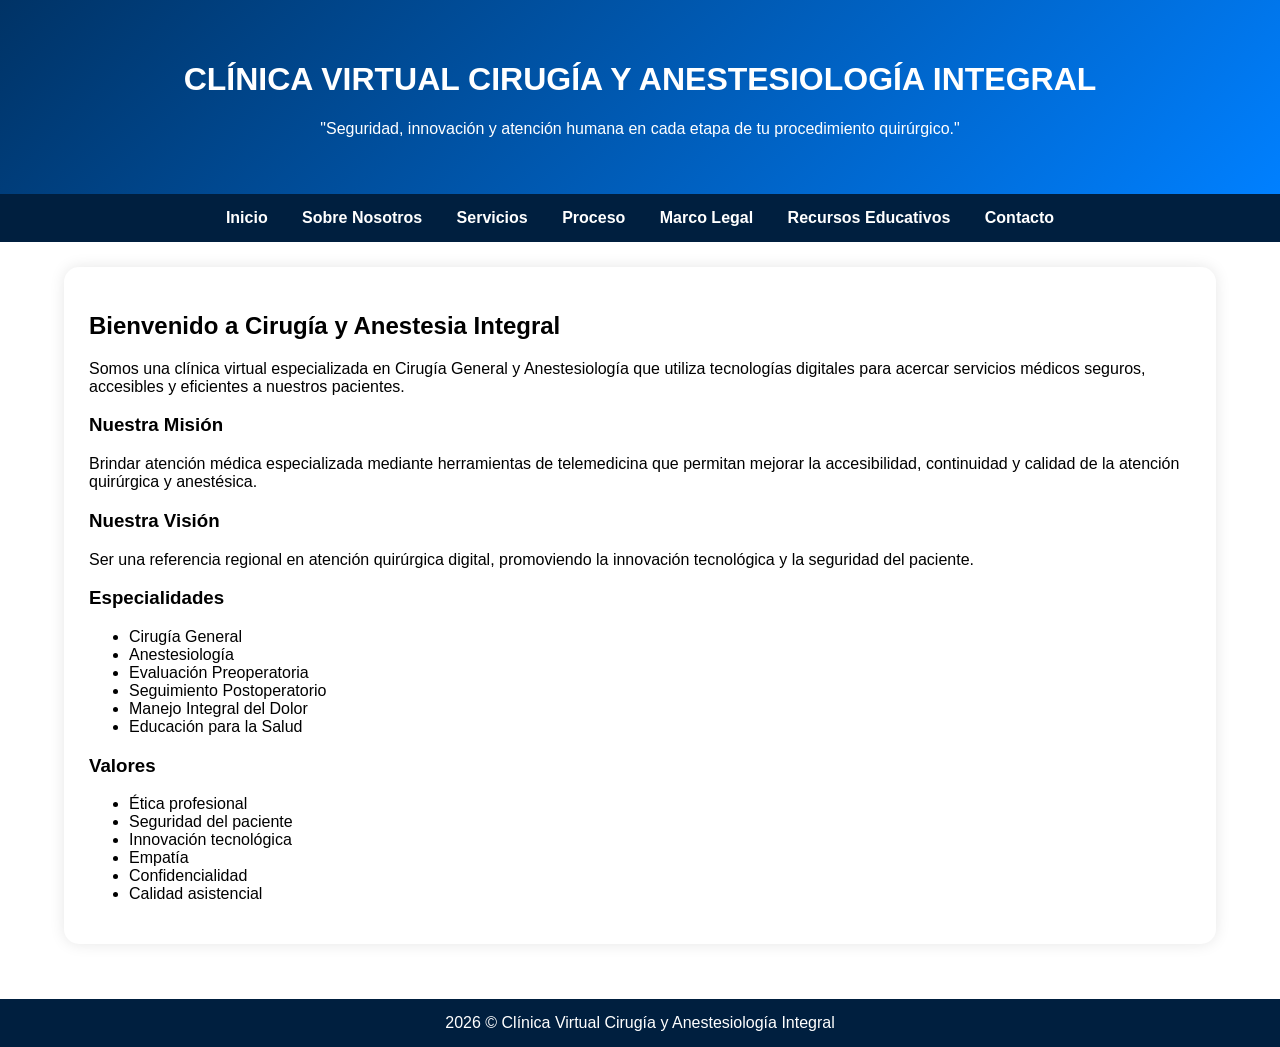
==== index.html @ 52e4fe6d "Add files via upload" ====
<!DOCTYPE html>
<html lang="es">
<head>
<meta charset="UTF-8">
<title>Inicio</title>
<link rel="stylesheet" href="style.css">
</head>

<body>

<header style="background:linear-gradient(135deg,#003366,#0080ff);">
<h1>CLÍNICA VIRTUAL CIRUGÍA Y ANESTESIOLOGÍA INTEGRAL</h1>

<p>
"Seguridad, innovación y atención humana en cada etapa de tu procedimiento quirúrgico."
</p>
</header>

<nav>
<a href="index.html">Inicio</a>
<a href="nosotros.html">Sobre Nosotros</a>
<a href="servicios.html">Servicios</a>
<a href="proceso.html">Proceso</a>
<a href="legal.html">Marco Legal</a>
<a href="educacion.html">Recursos Educativos</a>
<a href="contacto.html">Contacto</a>
</nav>

<div class="container">

<div class="card">

<h2>Bienvenido a Cirugía y Anestesia Integral</h2>

<p>
Somos una clínica virtual especializada en Cirugía General y Anestesiología que utiliza tecnologías digitales para acercar servicios médicos seguros, accesibles y eficientes a nuestros pacientes.
</p>

<h3>Nuestra Misión</h3>

<p>
Brindar atención médica especializada mediante herramientas de telemedicina que permitan mejorar la accesibilidad, continuidad y calidad de la atención quirúrgica y anestésica.
</p>

<h3>Nuestra Visión</h3>

<p>
Ser una referencia regional en atención quirúrgica digital, promoviendo la innovación tecnológica y la seguridad del paciente.
</p>

<h3>Especialidades</h3>

<ul>
<li>Cirugía General</li>
<li>Anestesiología</li>
<li>Evaluación Preoperatoria</li>
<li>Seguimiento Postoperatorio</li>
<li>Manejo Integral del Dolor</li>
<li>Educación para la Salud</li>
</ul>

<h3>Valores</h3>

<ul>
<li>Ética profesional</li>
<li>Seguridad del paciente</li>
<li>Innovación tecnológica</li>
<li>Empatía</li>
<li>Confidencialidad</li>
<li>Calidad asistencial</li>
</ul>

</div>

</div>

<footer>
2026 © Clínica Virtual Cirugía y Anestesiología Integral
</footer>

</body>
</html>
---- style.css ----
body{
    margin:0;
    font-family:'Segoe UI',sans-serif;
}

header{
    color:white;
    text-align:center;
    padding:40px;
}

nav{
    background:#001f3f;
    padding:15px;
    text-align:center;
}

nav a{
    color:white;
    text-decoration:none;
    margin:15px;
    font-weight:bold;
}

nav a:hover{
    color:#00d4ff;
}

.container{
    width:90%;
    margin:auto;
    padding:25px;
}

.card{
    background:white;
    padding:25px;
    border-radius:15px;
    box-shadow:0 0 15px rgba(0,0,0,0.1);
}

footer{
    background:#001f3f;
    color:white;
    text-align:center;
    padding:15px;
    margin-top:30px;
}

input, textarea, select{
    width:100%;
    padding:10px;
    margin-top:5px;
    margin-bottom:15px;
}

button{
    background:#0066cc;
    color:white;
    border:none;
    padding:12px 20px;
    border-radius:8px;
}
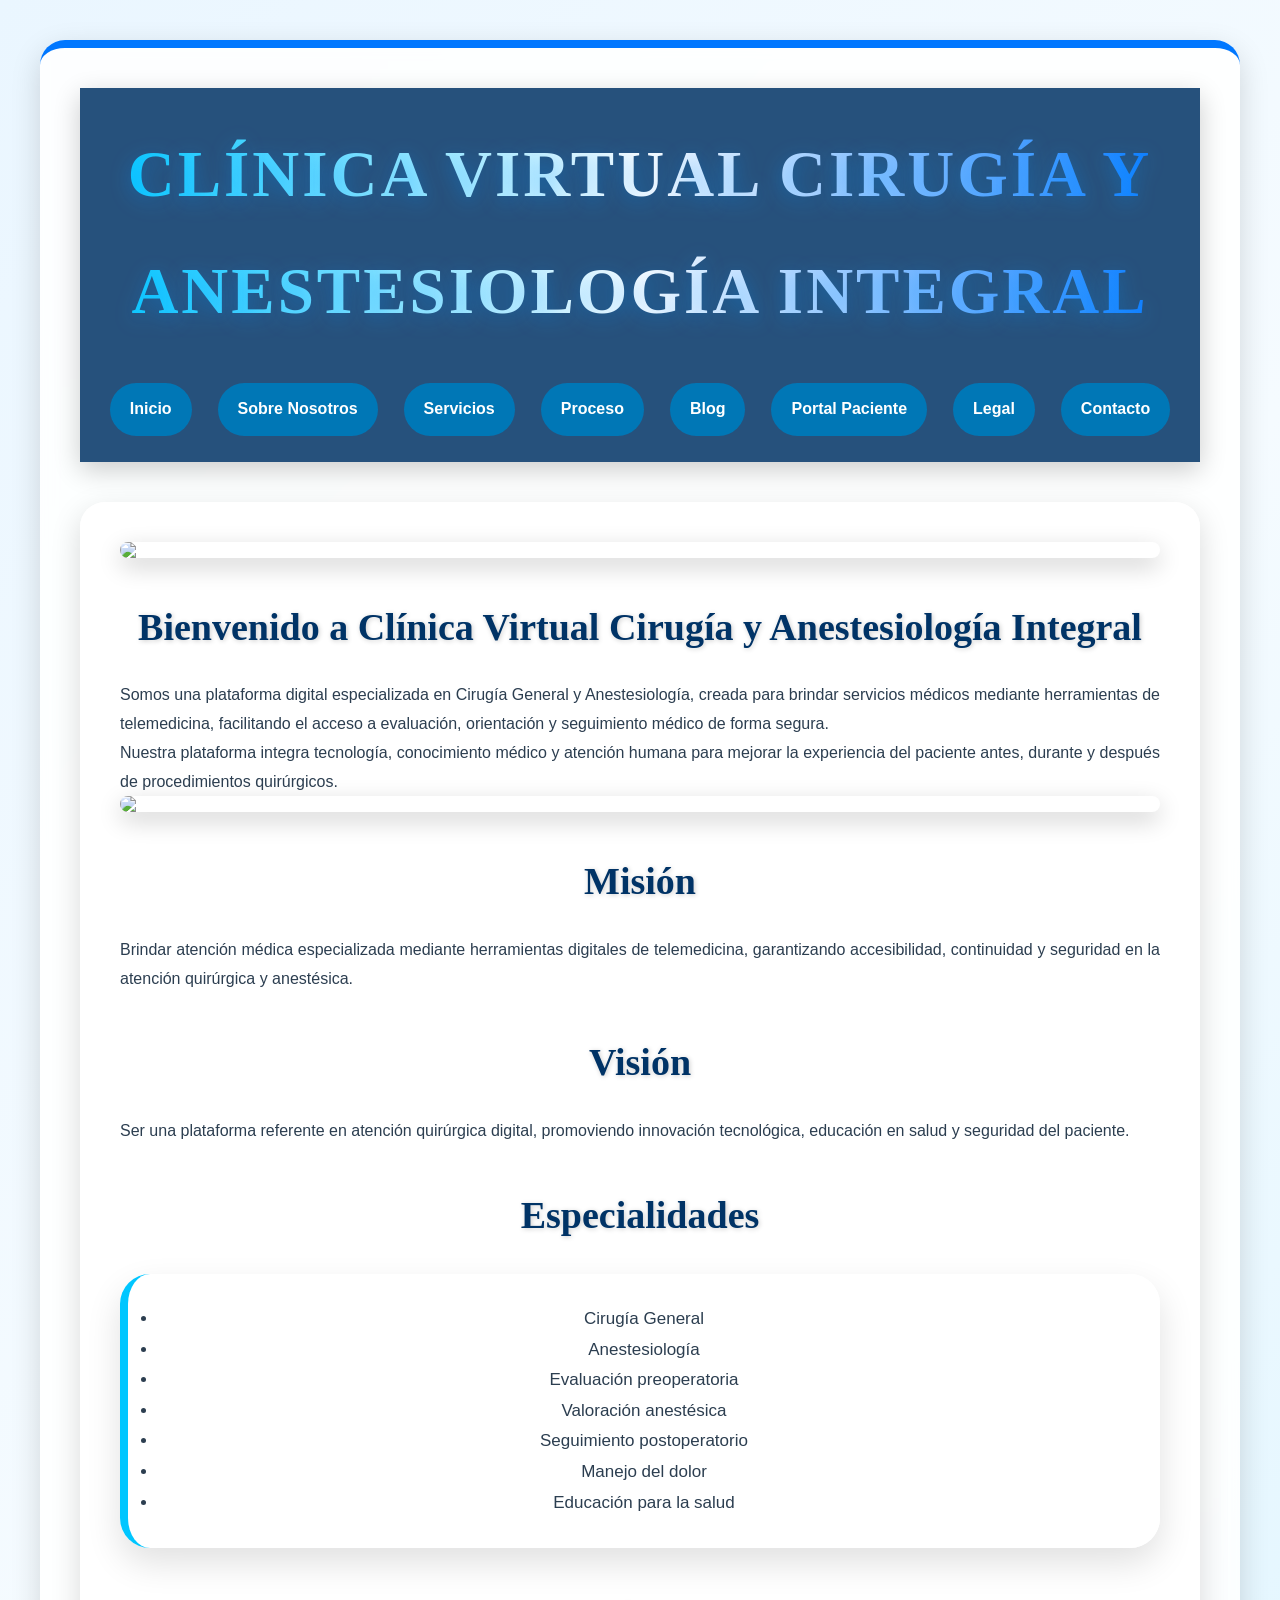
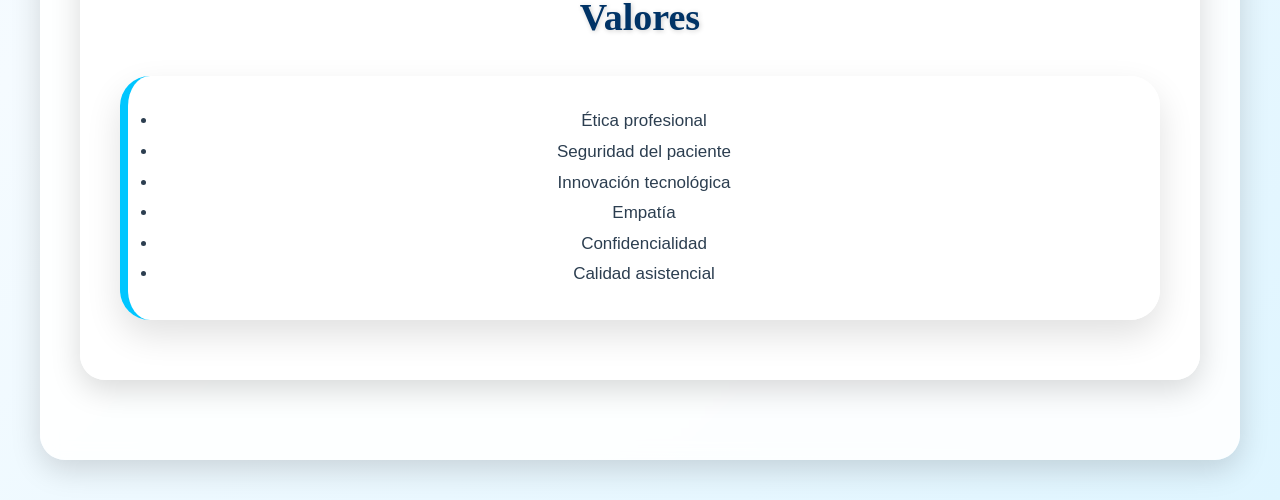
==== commit 398ed81b: "proyecto de telemedicina proyecto de telemedicina" ====
--- a/index.html
+++ b/index.html
@@ -1,82 +1,183 @@
 <!DOCTYPE html>
-<html lang="es">
+<section class="contenedor inicio fondo-inicio">
 <head>
+
 <meta charset="UTF-8">
-<title>Inicio</title>
-<link rel="stylesheet" href="style.css">
+
+<title>
+Clínica Virtual Cirugía y Anestesiología Integral
+</title>
+
+<link rel="stylesheet" href="estilo.css">
+
 </head>
+
 
 <body>
 
-<header style="background:linear-gradient(135deg,#003366,#0080ff);">
-<h1>CLÍNICA VIRTUAL CIRUGÍA Y ANESTESIOLOGÍA INTEGRAL</h1>
 
-<p>
-"Seguridad, innovación y atención humana en cada etapa de tu procedimiento quirúrgico."
-</p>
-</header>
+<header>
+
+<h1 class="titulo">
+Clínica Virtual Cirugía y Anestesiología Integral
+</h1>
+
 
 <nav>
+
 <a href="index.html">Inicio</a>
 <a href="nosotros.html">Sobre Nosotros</a>
 <a href="servicios.html">Servicios</a>
 <a href="proceso.html">Proceso</a>
-<a href="legal.html">Marco Legal</a>
-<a href="educacion.html">Recursos Educativos</a>
+<a href="blog.html">Blog</a>
+<a href="paciente.html">Portal Paciente</a>
+<a href="legal.html">Legal</a>
 <a href="contacto.html">Contacto</a>
+
 </nav>
 
-<div class="container">
+</header>
+
+
+
+
+<section class="contenedor inicio">
+
+
+<img src="imagenes/logo.png">
+
+
+<h2>
+Bienvenido a Clínica Virtual Cirugía y Anestesiología Integral
+</h2>
+
+
+
+<p>
+
+Somos una plataforma digital especializada en Cirugía General y Anestesiología,
+creada para brindar servicios médicos mediante herramientas de telemedicina,
+facilitando el acceso a evaluación, orientación y seguimiento médico de forma segura.
+
+</p>
+
+
+<p>
+
+Nuestra plataforma integra tecnología, conocimiento médico y atención humana
+para mejorar la experiencia del paciente antes, durante y después de procedimientos quirúrgicos.
+
+</p>
+
+
+
+<img src="imagenes/telemedicina.gif">
+
+
+
+
+
+<h2>
+Misión
+</h2>
+
+
+<p>
+
+Brindar atención médica especializada mediante herramientas digitales de telemedicina,
+garantizando accesibilidad, continuidad y seguridad en la atención quirúrgica y anestésica.
+
+</p>
+
+
+
+
+
+<h2>
+Visión
+</h2>
+
+
+<p>
+
+Ser una plataforma referente en atención quirúrgica digital,
+promoviendo innovación tecnológica, educación en salud y seguridad del paciente.
+
+</p>
+
+
+
+
+
+
+<h2>
+Especialidades
+</h2>
+
 
 <div class="card">
 
-<h2>Bienvenido a Cirugía y Anestesia Integral</h2>
-
-<p>
-Somos una clínica virtual especializada en Cirugía General y Anestesiología que utiliza tecnologías digitales para acercar servicios médicos seguros, accesibles y eficientes a nuestros pacientes.
-</p>
-
-<h3>Nuestra Misión</h3>
-
-<p>
-Brindar atención médica especializada mediante herramientas de telemedicina que permitan mejorar la accesibilidad, continuidad y calidad de la atención quirúrgica y anestésica.
-</p>
-
-<h3>Nuestra Visión</h3>
-
-<p>
-Ser una referencia regional en atención quirúrgica digital, promoviendo la innovación tecnológica y la seguridad del paciente.
-</p>
-
-<h3>Especialidades</h3>
 
 <ul>
+
 <li>Cirugía General</li>
+
 <li>Anestesiología</li>
-<li>Evaluación Preoperatoria</li>
-<li>Seguimiento Postoperatorio</li>
-<li>Manejo Integral del Dolor</li>
-<li>Educación para la Salud</li>
+
+<li>Evaluación preoperatoria</li>
+
+<li>Valoración anestésica</li>
+
+<li>Seguimiento postoperatorio</li>
+
+<li>Manejo del dolor</li>
+
+<li>Educación para la salud</li>
+
+
 </ul>
 
-<h3>Valores</h3>
-
-<ul>
-<li>Ética profesional</li>
-<li>Seguridad del paciente</li>
-<li>Innovación tecnológica</li>
-<li>Empatía</li>
-<li>Confidencialidad</li>
-<li>Calidad asistencial</li>
-</ul>
 
 </div>
 
+
+
+
+
+<h2>
+Valores
+</h2>
+
+
+<div class="card">
+
+
+<ul>
+
+<li>Ética profesional</li>
+
+<li>Seguridad del paciente</li>
+
+<li>Innovación tecnológica</li>
+
+<li>Empatía</li>
+
+<li>Confidencialidad</li>
+
+<li>Calidad asistencial</li>
+
+
+</ul>
+
+
 </div>
 
-<footer>
-2026 © Clínica Virtual Cirugía y Anestesiología Integral
-</footer>
+
+
+</section>
+
+
 
 </body>
+
 </html>
--- a/estilo.css
+++ b/estilo.css
@@ -0,0 +1,1515 @@
+*{
+
+margin:0;
+padding:0;
+box-sizing:border-box;
+
+}
+
+
+body{
+
+font-family:'Arial',sans-serif;
+
+}
+
+
+
+/* TITULOS ESTILO WORDART */
+
+
+.titulo{
+
+font-size:45px;
+
+font-weight:900;
+
+
+background:linear-gradient(
+90deg,
+#00c6ff,
+#0072ff,
+#00ffcc
+);
+
+
+-webkit-background-clip:text;
+
+color:transparent;
+
+
+text-shadow:
+3px 3px 8px rgba(0,0,0,.4);
+
+
+}
+
+
+
+/* MENU */
+
+
+header{
+
+
+background:#ffffff;
+
+padding:20px;
+
+text-align:center;
+
+
+}
+
+
+nav a{
+
+
+text-decoration:none;
+
+color:white;
+
+background:#0077b6;
+
+padding:12px;
+
+margin:5px;
+
+border-radius:20px;
+
+
+display:inline-block;
+
+
+}
+
+
+nav a:hover{
+
+
+transform:scale(1.1);
+
+
+}
+
+
+
+
+
+/* SECCIONES */
+
+
+.contenedor{
+
+
+padding:60px;
+
+min-height:80vh;
+
+
+text-align:center;
+
+
+}
+
+
+
+
+/* COLORES POR PAGINA */
+
+
+.inicio{
+
+background:#dff6ff;
+
+}
+
+
+
+.nosotros{
+
+background:#ffffff;
+
+}
+
+
+
+.servicios{
+
+background:#dfffe7;
+
+}
+
+
+
+.proceso{
+
+background:#e8e0ff;
+
+}
+
+
+
+.blog{
+
+background:#fff2cc;
+
+}
+
+
+
+.paciente{
+
+background:#eadcff;
+
+}
+
+
+
+.legal{
+
+background:#e5e5e5;
+
+}
+
+
+
+.contacto{
+
+background:#cce5ff;
+
+}
+
+
+
+
+
+/* TARJETAS */
+
+
+.card{
+
+
+background:white;
+
+padding:25px;
+
+margin:20px;
+
+border-radius:20px;
+
+
+box-shadow:0 5px 15px #999;
+
+
+}
+
+
+
+img{
+
+
+max-width:300px;
+
+border-radius:20px;
+
+
+}
+.telemedicina-card{
+
+background:#d6f3ff;
+
+border-top:10px solid #0077b6;
+
+}
+
+
+
+.telesalud-card{
+
+background:#dcffe5;
+
+border-top:10px solid #009933;
+
+}
+
+
+
+.teleconsulta-card{
+
+background:#eadcff;
+
+border-top:10px solid #6a0dad;
+
+}
+
+
+
+.card img{
+
+width:180px;
+
+height:150px;
+
+object-fit:cover;
+
+}
+.paso{
+
+background:#e8e0ff;
+
+border-left:10px solid #6a0dad;
+
+}
+
+
+
+.sincrono{
+
+background:#d6f3ff;
+
+border-left:10px solid #0077b6;
+
+}
+
+
+
+.asincrono{
+
+background:#dcffe5;
+
+border-left:10px solid #009933;
+
+}
+
+
+
+.proceso img{
+
+width:250px;
+
+}
+.blog{
+
+background:#fff2cc;
+
+}
+
+
+
+.blog .card{
+
+
+background:#fffaf0;
+
+border-left:10px solid #d4a017;
+
+
+}
+.paciente{
+
+background:#eadcff;
+
+}
+
+
+.paciente .card{
+
+border-left:10px solid #8000ff;
+
+}
+
+
+
+input,select{
+
+
+padding:10px;
+
+border-radius:10px;
+
+border:1px solid #aaa;
+
+}
+.legal{
+
+background:#e5e5e5;
+
+}
+
+
+
+.legal .card{
+
+
+border-left:10px solid #333;
+
+
+background:white;
+
+
+}
+.contacto{
+
+background:#cce5ff;
+
+}
+
+
+
+.contacto .card{
+
+
+border-left:10px solid #0077b6;
+
+
+}
+
+
+
+textarea{
+
+
+width:250px;
+
+height:100px;
+
+padding:10px;
+
+border-radius:10px;
+
+
+}
+/* =========================
+   DISEÑO PROFESIONAL FINAL
+========================= */
+
+
+/* Fondo general */
+
+body{
+
+background:#f5f9ff;
+
+color:#1b1b1b;
+
+}
+
+
+
+/* TITULOS WORDART MÉDICO */
+
+.titulo{
+
+
+font-size:48px;
+
+font-weight:900;
+
+
+text-transform:uppercase;
+
+
+letter-spacing:2px;
+
+
+
+background:linear-gradient(
+45deg,
+#0077b6,
+#00b4d8,
+#48cae4
+);
+
+
+
+-webkit-background-clip:text;
+
+
+color:transparent;
+
+
+
+animation:entrada 1.5s;
+
+
+}
+
+
+
+@keyframes entrada{
+
+
+from{
+
+opacity:0;
+
+transform:translateY(-40px);
+
+}
+
+
+to{
+
+opacity:1;
+
+transform:translateY(0);
+
+}
+
+
+}
+
+
+
+
+
+
+
+/* MENU PROFESIONAL */
+
+
+nav{
+
+
+margin-top:20px;
+
+
+}
+
+
+
+
+nav a{
+
+
+font-weight:bold;
+
+
+transition:.3s;
+
+
+}
+
+
+
+nav a:hover{
+
+
+background:#00b4d8;
+
+
+transform:translateY(-5px);
+
+
+}
+
+
+
+
+
+
+
+/* SECCIONES */
+
+
+.contenedor{
+
+
+border-radius:30px;
+
+
+margin:30px;
+
+
+box-shadow:0 10px 30px rgba(0,0,0,.15);
+
+
+}
+
+
+
+
+
+
+
+
+/* TARJETAS */
+
+
+.card{
+
+
+transition:.4s;
+
+
+}
+
+
+
+.card:hover{
+
+
+transform:translateY(-10px);
+
+
+box-shadow:0 15px 25px rgba(0,0,0,.25);
+
+
+}
+
+
+
+
+
+
+
+
+/* IMAGENES */
+
+
+img{
+
+
+transition:.5s;
+
+
+}
+
+
+
+img:hover{
+
+
+transform:scale(1.05);
+
+
+}
+
+
+
+
+
+
+
+
+/* BOTONES */
+
+
+button{
+
+
+background:#0077b6;
+
+
+color:white;
+
+
+border:none;
+
+
+padding:15px 30px;
+
+
+border-radius:30px;
+
+
+font-size:16px;
+
+
+cursor:pointer;
+
+
+transition:.3s;
+
+
+}
+
+
+
+button:hover{
+
+
+background:#00b4d8;
+
+
+transform:scale(1.1);
+
+
+}
+
+
+
+
+
+
+
+
+
+/* CAMPOS */
+
+
+input,
+select,
+textarea{
+
+
+border:2px solid #0077b6;
+
+
+outline:none;
+
+
+}
+
+
+
+input:focus,
+select:focus,
+textarea:focus{
+
+
+box-shadow:0 0 10px #00b4d8;
+
+
+}
+
+
+
+
+
+
+
+/* ANIMACION DE ENTRADA */
+
+
+.pagina,
+.card{
+
+
+animation:aparecer 1s;
+
+
+}
+
+
+
+
+@keyframes aparecer{
+
+
+from{
+
+
+opacity:0;
+
+
+transform:translateY(30px);
+
+
+}
+
+
+
+to{
+
+
+opacity:1;
+
+
+transform:translateY(0);
+
+
+}
+
+
+}
+.fondo-inicio{
+
+background-image:url("imagenes/inicio.jpg");
+
+background-size:cover;
+
+background-position:center;
+
+padding:40px;
+
+border-radius:30px;
+
+}
+/* ===== CONFIGURACION GENERAL ===== */
+
+body{
+    margin:0;
+    font-family:Arial, sans-serif;
+    background:#f4f7fa;
+}
+
+/* ===== MENU SUPERIOR ===== */
+
+header{
+    position:sticky;
+    top:0;
+    z-index:1000;
+    background:#003366;
+    padding:15px;
+    box-shadow:0 3px 10px rgba(0,0,0,0.3);
+}
+
+nav{
+    text-align:center;
+}
+
+nav a{
+    color:white;
+    text-decoration:none;
+    margin:15px;
+    font-weight:bold;
+    transition:0.3s;
+}
+
+nav a:hover{
+    color:#00e5ff;
+    font-size:18px;
+}
+
+/* ===== TITULO PRINCIPAL ===== */
+
+.titulo{
+    text-align:center;
+
+    font-size:48px;
+
+    background:linear-gradient(
+        90deg,
+        #00e5ff,
+        #ffffff,
+        #00e5ff
+    );
+
+    -webkit-background-clip:text;
+    -webkit-text-fill-color:transparent;
+
+    text-shadow:
+        2px 2px 10px rgba(0,0,0,0.5);
+
+    margin-bottom:20px;
+}
+
+/* ===== CONTENEDORES ===== */
+
+.contenedor{
+    max-width:1200px;
+    margin:auto;
+    padding:30px;
+}
+
+/* ===== TARJETAS ===== */
+
+.card{
+
+    background:rgba(255,255,255,0.85);
+
+    border-radius:20px;
+
+    padding:20px;
+
+    margin:20px 0;
+
+    box-shadow:0 5px 15px rgba(0,0,0,0.2);
+
+    backdrop-filter:blur(5px);
+
+}
+
+/* ===== TITULOS SECUNDARIOS ===== */
+
+h2{
+
+    text-align:center;
+
+    font-size:32px;
+
+    color:#003366;
+
+    text-shadow:
+        1px 1px 5px rgba(0,0,0,0.2);
+
+}
+
+/* ===== IMAGENES ===== */
+
+img{
+
+    display:block;
+
+    margin:auto;
+
+    max-width:100%;
+
+    border-radius:20px;
+
+}
+/* ========================= */
+/* CLINICA VIRTUAL */
+/* CIRUGIA Y ANESTESIOLOGIA */
+/* ========================= */
+
+/* ===== FUENTE GENERAL ===== */
+
+body{
+
+```
+margin:0;
+
+padding:0;
+
+font-family:'Poppins', sans-serif;
+
+background:#eef4f8;
+
+color:#2c3e50;
+
+line-height:1.8;
+```
+
+}
+
+/* ===== ENCABEZADO ===== */
+
+header{
+
+```
+position:sticky;
+
+top:0;
+
+z-index:1000;
+
+background:linear-gradient(
+    90deg,
+    #003366,
+    #0059b3
+);
+
+padding:20px;
+
+box-shadow:0 5px 15px rgba(0,0,0,0.25);
+```
+
+}
+
+/* ===== TITULO PRINCIPAL ===== */
+
+.titulo{
+
+```
+text-align:center;
+
+font-family:'Playfair Display', serif;
+
+font-size:58px;
+
+font-weight:bold;
+
+letter-spacing:2px;
+
+margin:10px 0 25px 0;
+
+background:linear-gradient(
+    90deg,
+    #00c6ff,
+    #ffffff,
+    #00c6ff
+);
+
+-webkit-background-clip:text;
+
+-webkit-text-fill-color:transparent;
+
+text-shadow:
+    3px 3px 15px rgba(0,0,0,0.25);
+```
+
+}
+
+/* ===== MENU ===== */
+
+nav{
+
+```
+text-align:center;
+```
+
+}
+
+nav a{
+
+```
+color:white;
+
+text-decoration:none;
+
+margin:8px;
+
+padding:12px 18px;
+
+border-radius:12px;
+
+font-weight:600;
+
+transition:all .3s ease;
+```
+
+}
+
+nav a:hover{
+
+```
+background:white;
+
+color:#003366;
+
+transform:translateY(-3px);
+```
+
+}
+
+/* ===== CONTENEDOR PRINCIPAL ===== */
+
+.contenedor{
+
+```
+max-width:1200px;
+
+margin:40px auto;
+
+padding:40px;
+
+background:rgba(255,255,255,0.88);
+
+backdrop-filter:blur(8px);
+
+border-radius:25px;
+
+box-shadow:0 10px 30px rgba(0,0,0,0.15);
+```
+
+}
+
+/* ===== TITULOS ===== */
+
+h2{
+
+```
+text-align:center;
+
+font-family:'Playfair Display', serif;
+
+font-size:38px;
+
+color:#003366;
+
+margin-top:35px;
+
+margin-bottom:20px;
+```
+
+}
+
+h2::after{
+
+```
+content:"";
+
+display:block;
+
+width:90px;
+
+height:4px;
+
+background:#00c6ff;
+
+margin:10px auto;
+
+border-radius:10px;
+```
+
+}
+
+/* ===== PARRAFOS ===== */
+
+p{
+
+```
+font-size:18px;
+
+text-align:justify;
+```
+
+}
+
+/* ===== TARJETAS ===== */
+
+.card{
+
+```
+background:white;
+
+border-radius:25px;
+
+padding:25px;
+
+margin-top:25px;
+
+box-shadow:0 10px 25px rgba(0,0,0,0.12);
+
+transition:.4s;
+```
+
+}
+
+.card:hover{
+
+```
+transform:translateY(-8px);
+
+box-shadow:0 18px 35px rgba(0,0,0,0.20);
+```
+
+}
+
+/* ===== LISTAS ===== */
+
+ul{
+
+```
+padding-left:25px;
+```
+
+}
+
+li{
+
+```
+margin-bottom:10px;
+
+font-size:17px;
+```
+
+}
+
+/* ===== IMAGENES ===== */
+
+img{
+
+```
+display:block;
+
+margin:auto;
+
+max-width:100%;
+
+border-radius:20px;
+
+box-shadow:0 8px 25px rgba(0,0,0,0.20);
+```
+
+}
+
+/* ===== BOTONES ===== */
+
+button{
+
+```
+background:#003366;
+
+color:white;
+
+border:none;
+
+padding:14px 25px;
+
+border-radius:12px;
+
+font-size:16px;
+
+cursor:pointer;
+
+transition:.3s;
+```
+
+}
+
+button:hover{
+
+```
+background:#00c6ff;
+
+color:#003366;
+```
+
+}
+
+/* ===== ANIMACIONES ===== */
+
+.titulo,
+.card,
+img,
+h2{
+
+```
+animation:aparecer 1s ease;
+```
+
+}
+
+@keyframes aparecer{
+
+```
+from{
+
+    opacity:0;
+
+    transform:translateY(20px);
+
+}
+
+to{
+
+    opacity:1;
+
+    transform:translateY(0);
+
+}
+```
+
+}
+
+/* ===== FONDOS DE CADA SECCION ===== */
+
+.fondo-inicio{
+
+```
+background-image:url("imagenes/inicio.jpg");
+
+background-size:cover;
+
+background-position:center;
+```
+
+}
+
+.fondo-equipo{
+
+```
+background-image:url("imagenes/equipo.jpg");
+
+background-size:cover;
+
+background-position:center;
+```
+
+}
+
+.fondo-servicios{
+
+```
+background-image:url("imagenes/telemedicina.gif");
+
+background-size:cover;
+
+background-position:center;
+```
+
+}
+
+.fondo-proceso{
+
+```
+background-image:url("imagenes/proceso.gif");
+
+background-size:cover;
+
+background-position:center;
+```
+
+}
+
+.fondo-blog{
+
+```
+background-image:url("imagenes/blog.jpg");
+
+background-size:cover;
+
+background-position:center;
+```
+
+}
+
+.fondo-paciente{
+
+```
+background-image:url("imagenes/paciente.jpg");
+
+background-size:cover;
+
+background-position:center;
+```
+
+}
+
+.fondo-contacto{
+
+```
+background-image:url("imagenes/contacto.jpg");
+
+background-size:cover;
+
+background-position:center;
+```
+
+}
+/* ===== FONDO GENERAL ===== */
+
+body{
+
+    margin:0;
+    padding:0;
+
+    font-family:'Poppins', sans-serif;
+
+    background:
+    linear-gradient(
+        135deg,
+        #eaf6ff,
+        #f5fbff,
+        #dff5ff
+    );
+
+    color:#2c3e50;
+
+    line-height:1.8;
+
+    overflow-x:hidden;
+
+}
+
+/* ===== SCROLL MODERNO ===== */
+
+::-webkit-scrollbar{
+
+    width:10px;
+
+}
+
+::-webkit-scrollbar-track{
+
+    background:#dbe9f4;
+
+}
+
+::-webkit-scrollbar-thumb{
+
+    background:#0077cc;
+
+    border-radius:20px;
+
+}
+header{
+
+    position:sticky;
+
+    top:0;
+
+    z-index:1000;
+
+    background:rgba(0,51,102,0.85);
+
+    backdrop-filter:blur(15px);
+
+    padding:18px;
+
+    box-shadow:
+    0 8px 25px rgba(0,0,0,0.20);
+
+}
+nav{
+
+    display:flex;
+
+    justify-content:center;
+
+    flex-wrap:wrap;
+
+    gap:10px;
+
+}
+nav a{
+
+    color:white;
+
+    text-decoration:none;
+
+    padding:12px 20px;
+
+    border-radius:50px;
+
+    font-weight:600;
+
+    transition:.4s;
+
+}
+nav a:hover{
+
+    background:white;
+
+    color:#003366;
+
+    transform:
+    translateY(-4px)
+    scale(1.05);
+
+}
+.titulo{
+
+    text-align:center;
+
+    font-family:'Playfair Display', serif;
+
+    font-size:65px;
+
+    font-weight:700;
+
+    letter-spacing:3px;
+
+    background:
+    linear-gradient(
+        90deg,
+        #00c6ff,
+        #ffffff,
+        #0077ff
+    );
+
+    -webkit-background-clip:text;
+
+    -webkit-text-fill-color:transparent;
+
+    text-shadow:
+    0 5px 20px rgba(0,150,255,0.35);
+
+    animation:
+    brillo 4s infinite;
+
+}
+@keyframes brillo{
+
+    0%{
+        filter:brightness(1);
+    }
+
+    50%{
+        filter:brightness(1.3);
+    }
+
+    100%{
+        filter:brightness(1);
+    }
+
+}
+.card{
+
+    background:
+    rgba(255,255,255,0.92);
+
+    border-radius:30px;
+
+    padding:30px;
+
+    margin-top:25px;
+
+    border-left:8px solid #00c6ff;
+
+    box-shadow:
+    0 15px 35px rgba(0,0,0,0.12);
+
+    transition:.5s;
+
+}
+.card:hover{
+
+    transform:
+    translateY(-10px);
+
+    box-shadow:
+    0 20px 45px rgba(0,0,0,0.20);
+
+}
+button{
+
+    background:
+    linear-gradient(
+        90deg,
+        #0077ff,
+        #00c6ff
+    );
+
+    color:white;
+
+    border:none;
+
+    padding:15px 30px;
+
+    border-radius:50px;
+
+    font-weight:bold;
+
+    cursor:pointer;
+
+    transition:.4s;
+
+}
+button:hover{
+
+    transform:
+    scale(1.05);
+
+    box-shadow:
+    0 10px 25px rgba(0,198,255,0.45);
+
+}
+.fondo-inicio{
+background-image:url("imagenes/inicio.jpg");
+border-top:8px solid #0077ff;
+}
+
+.fondo-equipo{
+background-image:url("imagenes/equipo.jpg");
+border-top:8px solid #00a86b;
+}
+
+.fondo-servicios{
+background-image:url("imagenes/telemedicina.gif");
+border-top:8px solid #00c6ff;
+}
+
+.fondo-proceso{
+background-image:url("imagenes/proceso.gif");
+border-top:8px solid #00bcd4;
+}
+
+.fondo-blog{
+background-image:url("imagenes/blog.jpg");
+border-top:8px solid #ff9800;
+}
+
+.fondo-paciente{
+background-image:url("imagenes/paciente.jpg");
+border-top:8px solid #9c27b0;
+}
+
+.fondo-contacto{
+background-image:url("imagenes/contacto.jpg");
+border-top:8px solid #003366;
+}
